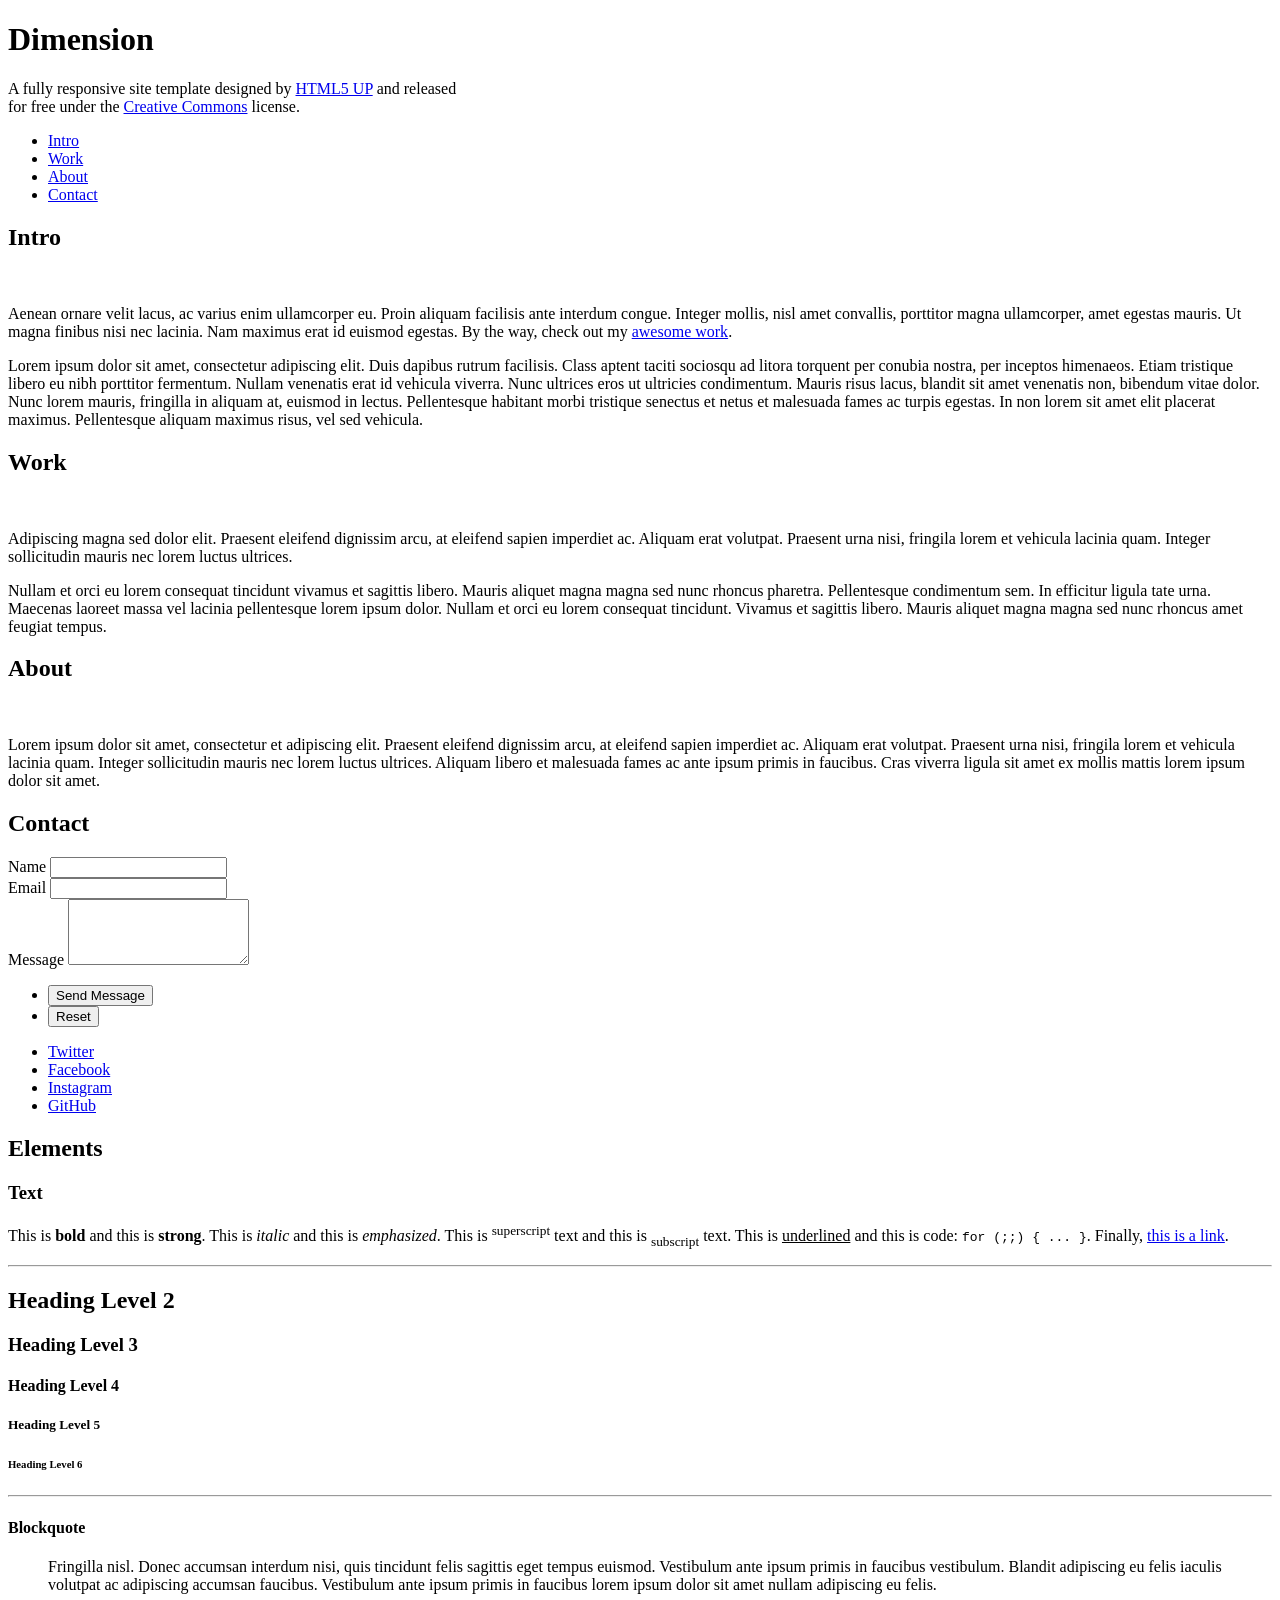
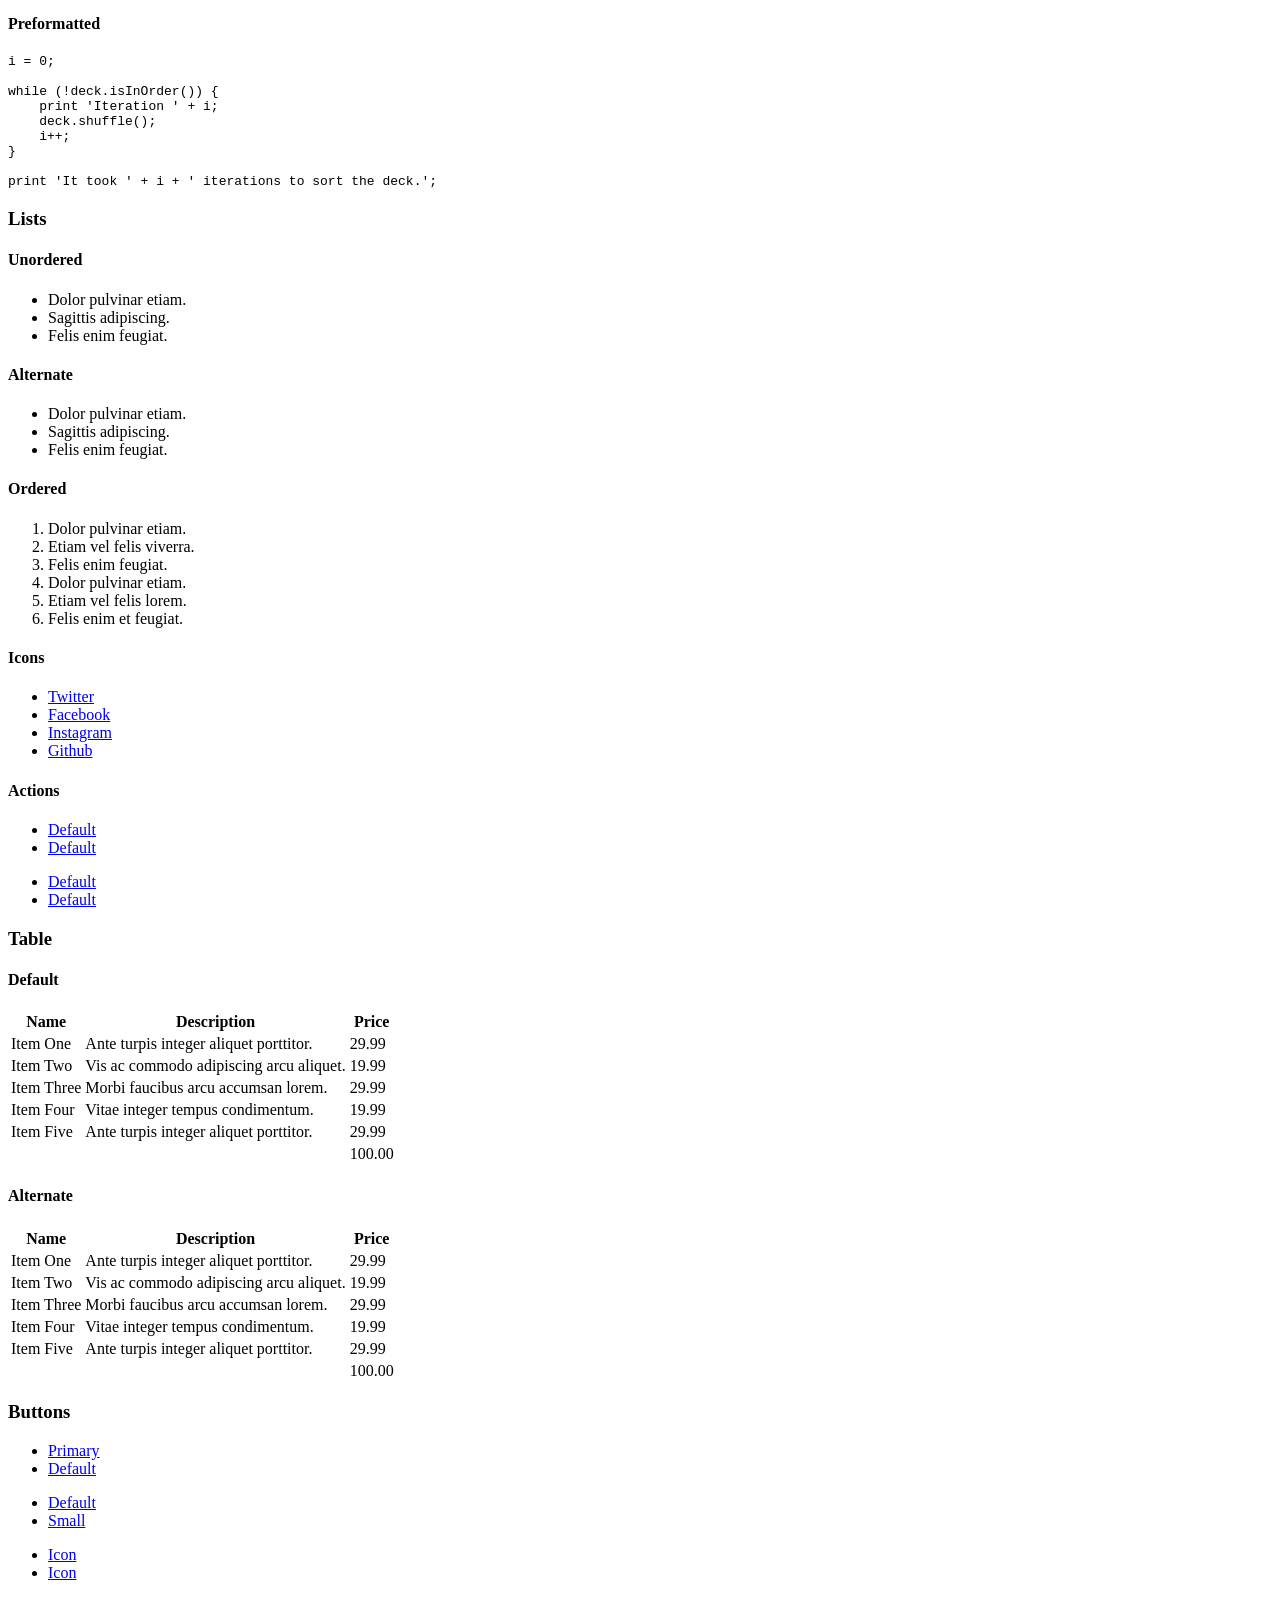
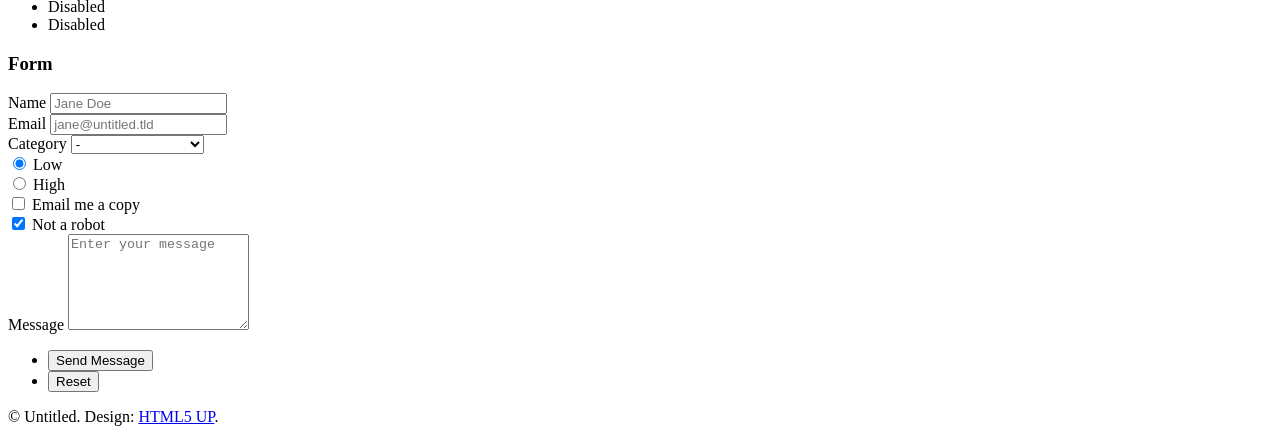
==== my profile/index.html @ 91c016b4 "Create index.html" ====
<!DOCTYPE HTML>
<!--
	Dimension by HTML5 UP
	html5up.net | @ajlkn
	Free for personal and commercial use under the CCA 3.0 license (html5up.net/license)
-->
<html>
	<head>
		<title>PandaMantle</title></title>
		<meta charset="utf-8" />
		<meta name="viewport" content="width=device-width, initial-scale=1, user-scalable=no" />
		<link rel="stylesheet" href="assets/css/main.css" />
		<noscript><link rel="stylesheet" href="assets/css/noscript.css" /></noscript>
	</head>
	<body class="is-preload">

		<!-- Wrapper -->
			<div id="wrapper">

				<!-- Header -->
					<header id="header">
						<div class="logo">
							<span class="icon fa-gem"></span>
						</div>
						<div class="content">
							<div class="inner">
								<h1>Dimension</h1>
								<p>A fully responsive site template designed by <a href="https://html5up.net">HTML5 UP</a> and released<br />
								for free under the <a href="https://html5up.net/license">Creative Commons</a> license.</p>
							</div>
						</div>
						<nav>
							<ul>
								<li><a href="#intro">Intro</a></li>
								<li><a href="#work">Work</a></li>
								<li><a href="#about">About</a></li>
								<li><a href="#contact">Contact</a></li>
								<!--<li><a href="#elements">Elements</a></li>-->
							</ul>
						</nav>
					</header>

				<!-- Main -->
					<div id="main">

						<!-- Intro -->
							<article id="intro">
								<h2 class="major">Intro</h2>
								<span class="image main"><img src="images/pic01.jpg" alt="" /></span>
								<p>Aenean ornare velit lacus, ac varius enim ullamcorper eu. Proin aliquam facilisis ante interdum congue. Integer mollis, nisl amet convallis, porttitor magna ullamcorper, amet egestas mauris. Ut magna finibus nisi nec lacinia. Nam maximus erat id euismod egestas. By the way, check out my <a href="#work">awesome work</a>.</p>
								<p>Lorem ipsum dolor sit amet, consectetur adipiscing elit. Duis dapibus rutrum facilisis. Class aptent taciti sociosqu ad litora torquent per conubia nostra, per inceptos himenaeos. Etiam tristique libero eu nibh porttitor fermentum. Nullam venenatis erat id vehicula viverra. Nunc ultrices eros ut ultricies condimentum. Mauris risus lacus, blandit sit amet venenatis non, bibendum vitae dolor. Nunc lorem mauris, fringilla in aliquam at, euismod in lectus. Pellentesque habitant morbi tristique senectus et netus et malesuada fames ac turpis egestas. In non lorem sit amet elit placerat maximus. Pellentesque aliquam maximus risus, vel sed vehicula.</p>
							</article>

						<!-- Work -->
							<article id="work">
								<h2 class="major">Work</h2>
								<span class="image main"><img src="images/pic02.jpg" alt="" /></span>
								<p>Adipiscing magna sed dolor elit. Praesent eleifend dignissim arcu, at eleifend sapien imperdiet ac. Aliquam erat volutpat. Praesent urna nisi, fringila lorem et vehicula lacinia quam. Integer sollicitudin mauris nec lorem luctus ultrices.</p>
								<p>Nullam et orci eu lorem consequat tincidunt vivamus et sagittis libero. Mauris aliquet magna magna sed nunc rhoncus pharetra. Pellentesque condimentum sem. In efficitur ligula tate urna. Maecenas laoreet massa vel lacinia pellentesque lorem ipsum dolor. Nullam et orci eu lorem consequat tincidunt. Vivamus et sagittis libero. Mauris aliquet magna magna sed nunc rhoncus amet feugiat tempus.</p>
							</article>

						<!-- About -->
							<article id="about">
								<h2 class="major">About</h2>
								<span class="image main"><img src="images/pic03.jpg" alt="" /></span>
								<p>Lorem ipsum dolor sit amet, consectetur et adipiscing elit. Praesent eleifend dignissim arcu, at eleifend sapien imperdiet ac. Aliquam erat volutpat. Praesent urna nisi, fringila lorem et vehicula lacinia quam. Integer sollicitudin mauris nec lorem luctus ultrices. Aliquam libero et malesuada fames ac ante ipsum primis in faucibus. Cras viverra ligula sit amet ex mollis mattis lorem ipsum dolor sit amet.</p>
							</article>

						<!-- Contact -->
							<article id="contact">
								<h2 class="major">Contact</h2>
								<form method="post" action="#">
									<div class="fields">
										<div class="field half">
											<label for="name">Name</label>
											<input type="text" name="name" id="name" />
										</div>
										<div class="field half">
											<label for="email">Email</label>
											<input type="text" name="email" id="email" />
										</div>
										<div class="field">
											<label for="message">Message</label>
											<textarea name="message" id="message" rows="4"></textarea>
										</div>
									</div>
									<ul class="actions">
										<li><input type="submit" value="Send Message" class="primary" /></li>
										<li><input type="reset" value="Reset" /></li>
									</ul>
								</form>
								<ul class="icons">
									<li><a href="#" class="icon brands fa-twitter"><span class="label">Twitter</span></a></li>
									<li><a href="#" class="icon brands fa-facebook-f"><span class="label">Facebook</span></a></li>
									<li><a href="#" class="icon brands fa-instagram"><span class="label">Instagram</span></a></li>
									<li><a href="#" class="icon brands fa-github"><span class="label">GitHub</span></a></li>
								</ul>
							</article>

						<!-- Elements -->
							<article id="elements">
								<h2 class="major">Elements</h2>

								<section>
									<h3 class="major">Text</h3>
									<p>This is <b>bold</b> and this is <strong>strong</strong>. This is <i>italic</i> and this is <em>emphasized</em>.
									This is <sup>superscript</sup> text and this is <sub>subscript</sub> text.
									This is <u>underlined</u> and this is code: <code>for (;;) { ... }</code>. Finally, <a href="#">this is a link</a>.</p>
									<hr />
									<h2>Heading Level 2</h2>
									<h3>Heading Level 3</h3>
									<h4>Heading Level 4</h4>
									<h5>Heading Level 5</h5>
									<h6>Heading Level 6</h6>
									<hr />
									<h4>Blockquote</h4>
									<blockquote>Fringilla nisl. Donec accumsan interdum nisi, quis tincidunt felis sagittis eget tempus euismod. Vestibulum ante ipsum primis in faucibus vestibulum. Blandit adipiscing eu felis iaculis volutpat ac adipiscing accumsan faucibus. Vestibulum ante ipsum primis in faucibus lorem ipsum dolor sit amet nullam adipiscing eu felis.</blockquote>
									<h4>Preformatted</h4>
									<pre><code>i = 0;

while (!deck.isInOrder()) {
    print 'Iteration ' + i;
    deck.shuffle();
    i++;
}

print 'It took ' + i + ' iterations to sort the deck.';</code></pre>
								</section>

								<section>
									<h3 class="major">Lists</h3>

									<h4>Unordered</h4>
									<ul>
										<li>Dolor pulvinar etiam.</li>
										<li>Sagittis adipiscing.</li>
										<li>Felis enim feugiat.</li>
									</ul>

									<h4>Alternate</h4>
									<ul class="alt">
										<li>Dolor pulvinar etiam.</li>
										<li>Sagittis adipiscing.</li>
										<li>Felis enim feugiat.</li>
									</ul>

									<h4>Ordered</h4>
									<ol>
										<li>Dolor pulvinar etiam.</li>
										<li>Etiam vel felis viverra.</li>
										<li>Felis enim feugiat.</li>
										<li>Dolor pulvinar etiam.</li>
										<li>Etiam vel felis lorem.</li>
										<li>Felis enim et feugiat.</li>
									</ol>
									<h4>Icons</h4>
									<ul class="icons">
										<li><a href="#" class="icon brands fa-twitter"><span class="label">Twitter</span></a></li>
										<li><a href="#" class="icon brands fa-facebook-f"><span class="label">Facebook</span></a></li>
										<li><a href="#" class="icon brands fa-instagram"><span class="label">Instagram</span></a></li>
										<li><a href="#" class="icon brands fa-github"><span class="label">Github</span></a></li>
									</ul>

									<h4>Actions</h4>
									<ul class="actions">
										<li><a href="#" class="button primary">Default</a></li>
										<li><a href="#" class="button">Default</a></li>
									</ul>
									<ul class="actions stacked">
										<li><a href="#" class="button primary">Default</a></li>
										<li><a href="#" class="button">Default</a></li>
									</ul>
								</section>

								<section>
									<h3 class="major">Table</h3>
									<h4>Default</h4>
									<div class="table-wrapper">
										<table>
											<thead>
												<tr>
													<th>Name</th>
													<th>Description</th>
													<th>Price</th>
												</tr>
											</thead>
											<tbody>
												<tr>
													<td>Item One</td>
													<td>Ante turpis integer aliquet porttitor.</td>
													<td>29.99</td>
												</tr>
												<tr>
													<td>Item Two</td>
													<td>Vis ac commodo adipiscing arcu aliquet.</td>
													<td>19.99</td>
												</tr>
												<tr>
													<td>Item Three</td>
													<td> Morbi faucibus arcu accumsan lorem.</td>
													<td>29.99</td>
												</tr>
												<tr>
													<td>Item Four</td>
													<td>Vitae integer tempus condimentum.</td>
													<td>19.99</td>
												</tr>
												<tr>
													<td>Item Five</td>
													<td>Ante turpis integer aliquet porttitor.</td>
													<td>29.99</td>
												</tr>
											</tbody>
											<tfoot>
												<tr>
													<td colspan="2"></td>
													<td>100.00</td>
												</tr>
											</tfoot>
										</table>
									</div>

									<h4>Alternate</h4>
									<div class="table-wrapper">
										<table class="alt">
											<thead>
												<tr>
													<th>Name</th>
													<th>Description</th>
													<th>Price</th>
												</tr>
											</thead>
											<tbody>
												<tr>
													<td>Item One</td>
													<td>Ante turpis integer aliquet porttitor.</td>
													<td>29.99</td>
												</tr>
												<tr>
													<td>Item Two</td>
													<td>Vis ac commodo adipiscing arcu aliquet.</td>
													<td>19.99</td>
												</tr>
												<tr>
													<td>Item Three</td>
													<td> Morbi faucibus arcu accumsan lorem.</td>
													<td>29.99</td>
												</tr>
												<tr>
													<td>Item Four</td>
													<td>Vitae integer tempus condimentum.</td>
													<td>19.99</td>
												</tr>
												<tr>
													<td>Item Five</td>
													<td>Ante turpis integer aliquet porttitor.</td>
													<td>29.99</td>
												</tr>
											</tbody>
											<tfoot>
												<tr>
													<td colspan="2"></td>
													<td>100.00</td>
												</tr>
											</tfoot>
										</table>
									</div>
								</section>

								<section>
									<h3 class="major">Buttons</h3>
									<ul class="actions">
										<li><a href="#" class="button primary">Primary</a></li>
										<li><a href="#" class="button">Default</a></li>
									</ul>
									<ul class="actions">
										<li><a href="#" class="button">Default</a></li>
										<li><a href="#" class="button small">Small</a></li>
									</ul>
									<ul class="actions">
										<li><a href="#" class="button primary icon solid fa-download">Icon</a></li>
										<li><a href="#" class="button icon solid fa-download">Icon</a></li>
									</ul>
									<ul class="actions">
										<li><span class="button primary disabled">Disabled</span></li>
										<li><span class="button disabled">Disabled</span></li>
									</ul>
								</section>

								<section>
									<h3 class="major">Form</h3>
									<form method="post" action="#">
										<div class="fields">
											<div class="field half">
												<label for="demo-name">Name</label>
												<input type="text" name="demo-name" id="demo-name" value="" placeholder="Jane Doe" />
											</div>
											<div class="field half">
												<label for="demo-email">Email</label>
												<input type="email" name="demo-email" id="demo-email" value="" placeholder="jane@untitled.tld" />
											</div>
											<div class="field">
												<label for="demo-category">Category</label>
												<select name="demo-category" id="demo-category">
													<option value="">-</option>
													<option value="1">Manufacturing</option>
													<option value="1">Shipping</option>
													<option value="1">Administration</option>
													<option value="1">Human Resources</option>
												</select>
											</div>
											<div class="field half">
												<input type="radio" id="demo-priority-low" name="demo-priority" checked>
												<label for="demo-priority-low">Low</label>
											</div>
											<div class="field half">
												<input type="radio" id="demo-priority-high" name="demo-priority">
												<label for="demo-priority-high">High</label>
											</div>
											<div class="field half">
												<input type="checkbox" id="demo-copy" name="demo-copy">
												<label for="demo-copy">Email me a copy</label>
											</div>
											<div class="field half">
												<input type="checkbox" id="demo-human" name="demo-human" checked>
												<label for="demo-human">Not a robot</label>
											</div>
											<div class="field">
												<label for="demo-message">Message</label>
												<textarea name="demo-message" id="demo-message" placeholder="Enter your message" rows="6"></textarea>
											</div>
										</div>
										<ul class="actions">
											<li><input type="submit" value="Send Message" class="primary" /></li>
											<li><input type="reset" value="Reset" /></li>
										</ul>
									</form>
								</section>

							</article>

					</div>

				<!-- Footer -->
					<footer id="footer">
						<p class="copyright">&copy; Untitled. Design: <a href="https://html5up.net">HTML5 UP</a>.</p>
					</footer>

			</div>

		<!-- BG -->
			<div id="bg"></div>

		<!-- Scripts -->
			<script src="assets/js/jquery.min.js"></script>
			<script src="assets/js/browser.min.js"></script>
			<script src="assets/js/breakpoints.min.js"></script>
			<script src="assets/js/util.js"></script>
			<script src="assets/js/main.js"></script>

	</body>
</html>
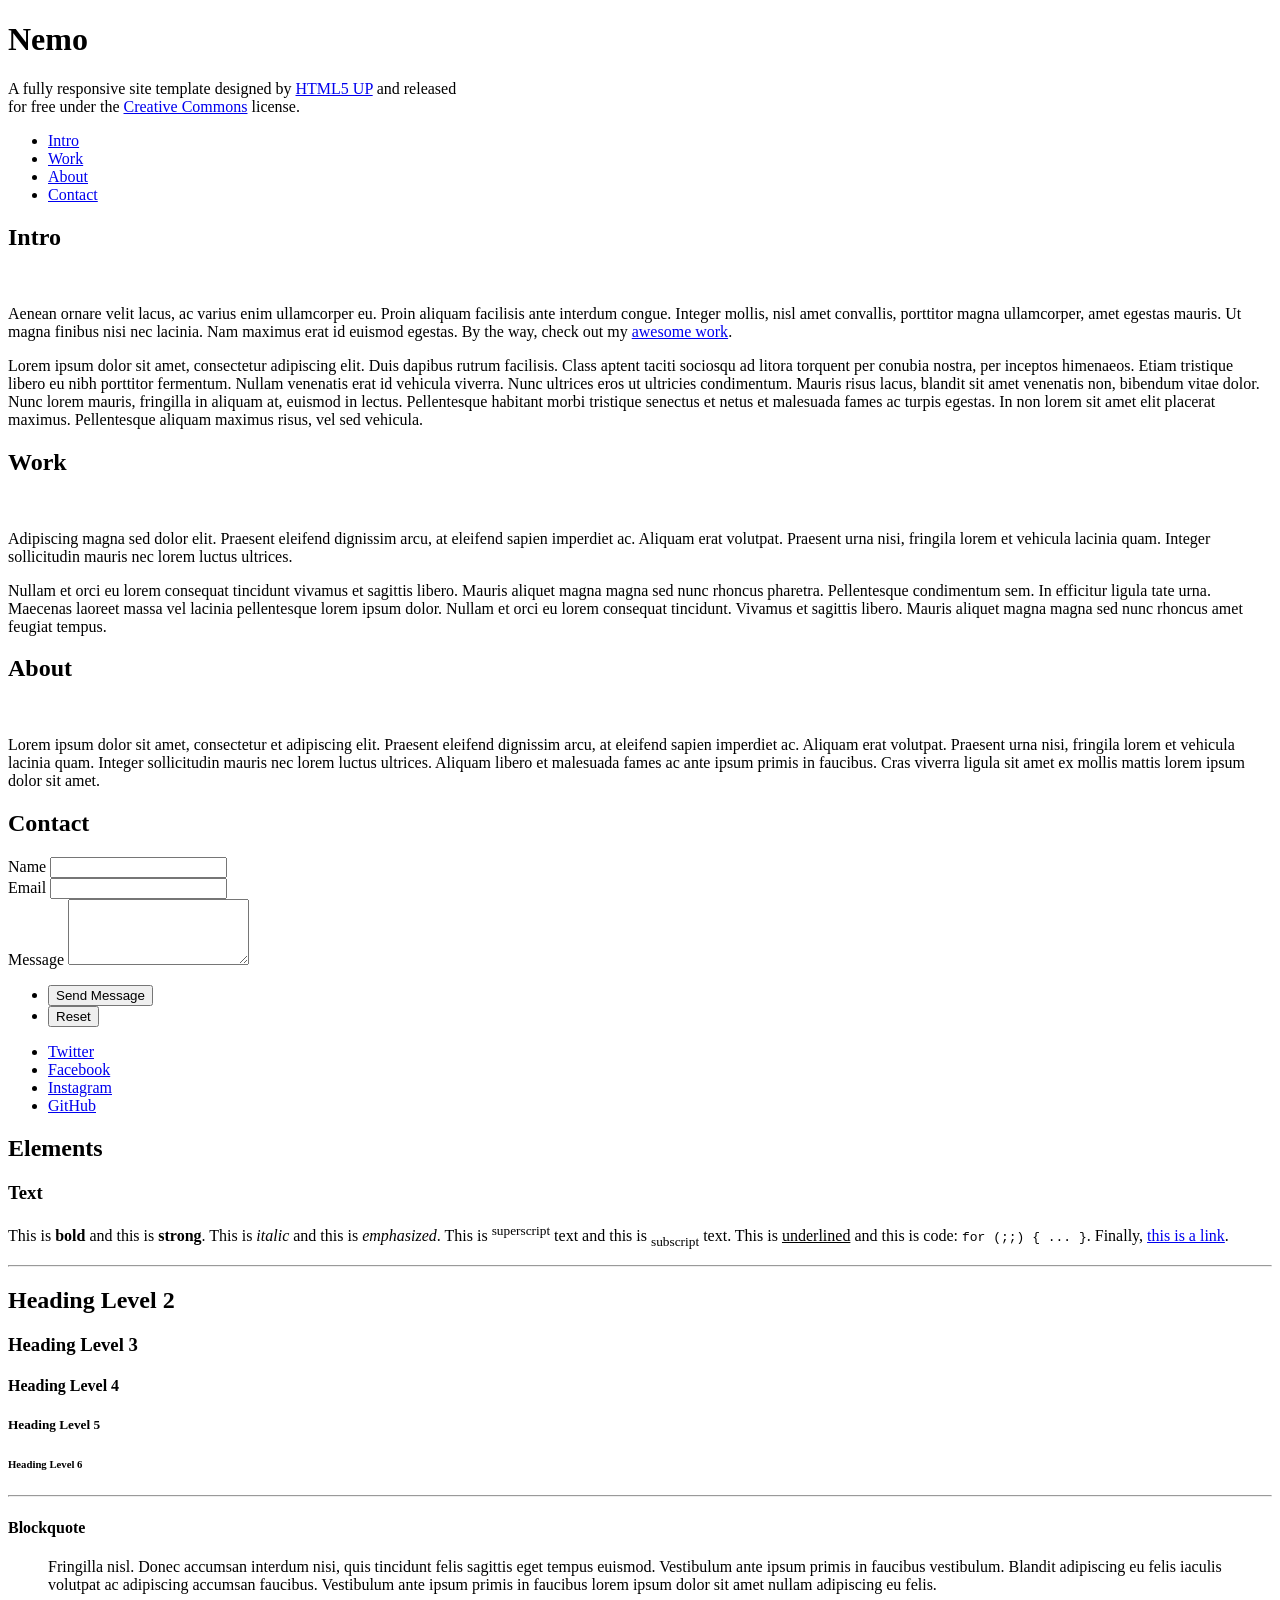
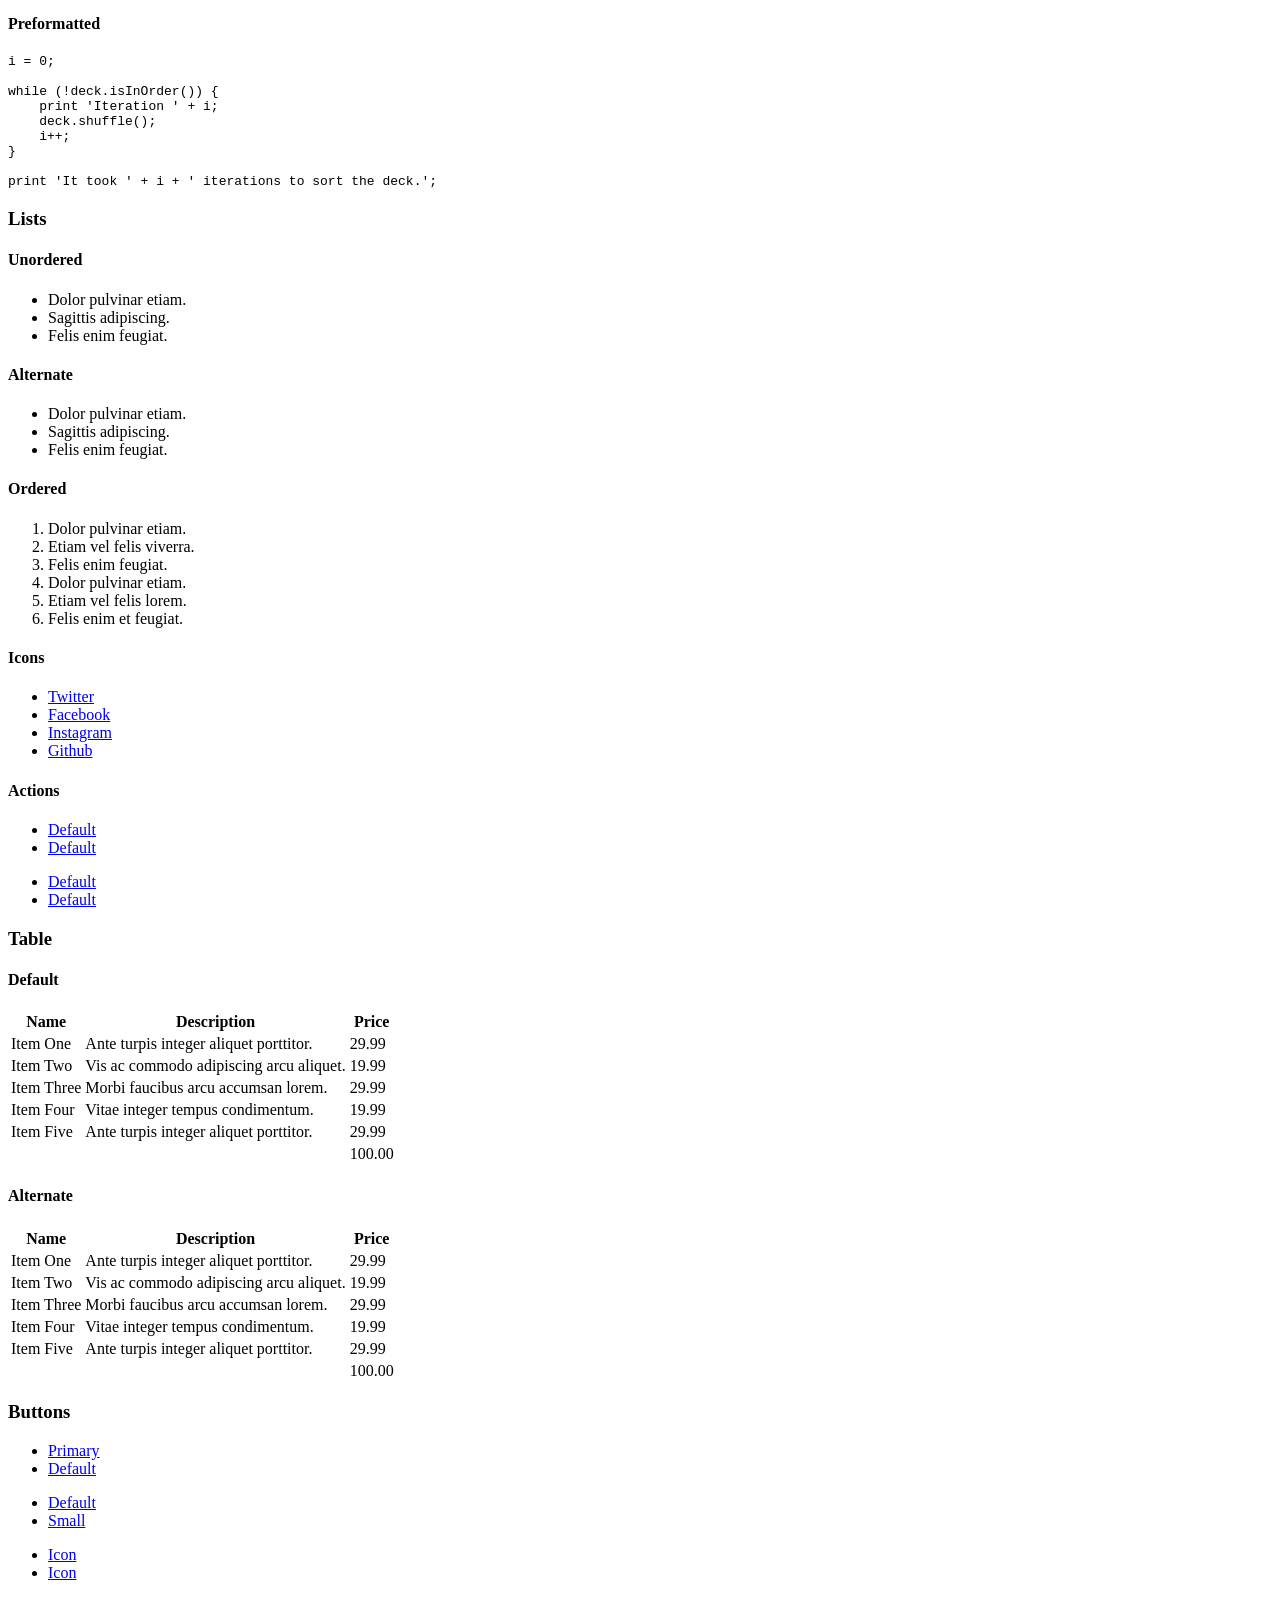
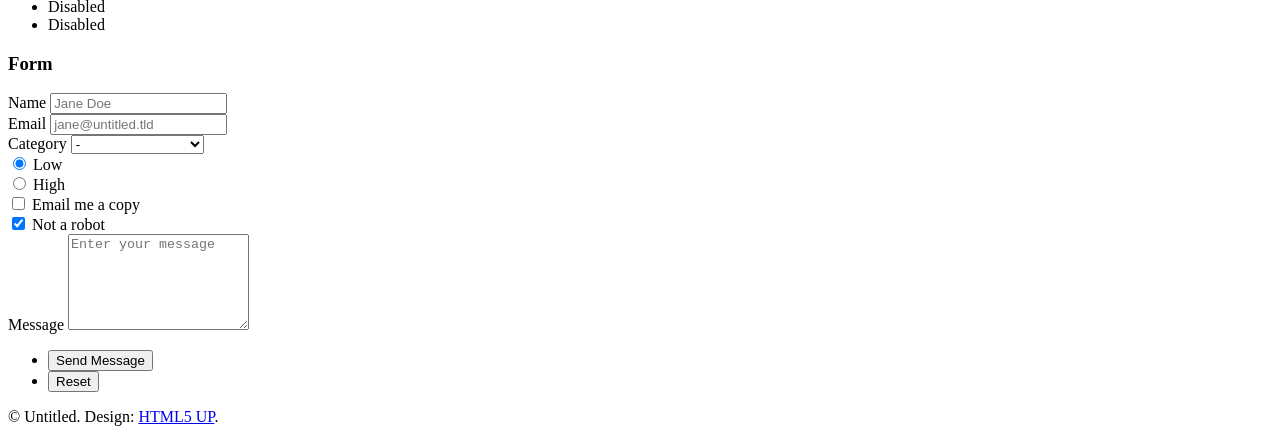
==== commit f26b9785: "Update index.html" ====
--- a/my profile/index.html
+++ b/my profile/index.html
@@ -24,7 +24,7 @@
 						</div>
 						<div class="content">
 							<div class="inner">
-								<h1>Dimension</h1>
+								<h1>Nemo</h1>
 								<p>A fully responsive site template designed by <a href="https://html5up.net">HTML5 UP</a> and released<br />
 								for free under the <a href="https://html5up.net/license">Creative Commons</a> license.</p>
 							</div>
@@ -46,7 +46,7 @@
 						<!-- Intro -->
 							<article id="intro">
 								<h2 class="major">Intro</h2>
-								<span class="image main"><img src="images/pic01.jpg" alt="" /></span>
+								<span class="image main"><img src="Images/snaptik_7593477714690985246_v2.mp4" alt="" /></span>
 								<p>Aenean ornare velit lacus, ac varius enim ullamcorper eu. Proin aliquam facilisis ante interdum congue. Integer mollis, nisl amet convallis, porttitor magna ullamcorper, amet egestas mauris. Ut magna finibus nisi nec lacinia. Nam maximus erat id euismod egestas. By the way, check out my <a href="#work">awesome work</a>.</p>
 								<p>Lorem ipsum dolor sit amet, consectetur adipiscing elit. Duis dapibus rutrum facilisis. Class aptent taciti sociosqu ad litora torquent per conubia nostra, per inceptos himenaeos. Etiam tristique libero eu nibh porttitor fermentum. Nullam venenatis erat id vehicula viverra. Nunc ultrices eros ut ultricies condimentum. Mauris risus lacus, blandit sit amet venenatis non, bibendum vitae dolor. Nunc lorem mauris, fringilla in aliquam at, euismod in lectus. Pellentesque habitant morbi tristique senectus et netus et malesuada fames ac turpis egestas. In non lorem sit amet elit placerat maximus. Pellentesque aliquam maximus risus, vel sed vehicula.</p>
 							</article>
@@ -54,7 +54,7 @@
 						<!-- Work -->
 							<article id="work">
 								<h2 class="major">Work</h2>
-								<span class="image main"><img src="images/pic02.jpg" alt="" /></span>
+								<span class="image main"><img src="Images/snaptik_7593477714690985246_v2.mp4" alt="" /></span>
 								<p>Adipiscing magna sed dolor elit. Praesent eleifend dignissim arcu, at eleifend sapien imperdiet ac. Aliquam erat volutpat. Praesent urna nisi, fringila lorem et vehicula lacinia quam. Integer sollicitudin mauris nec lorem luctus ultrices.</p>
 								<p>Nullam et orci eu lorem consequat tincidunt vivamus et sagittis libero. Mauris aliquet magna magna sed nunc rhoncus pharetra. Pellentesque condimentum sem. In efficitur ligula tate urna. Maecenas laoreet massa vel lacinia pellentesque lorem ipsum dolor. Nullam et orci eu lorem consequat tincidunt. Vivamus et sagittis libero. Mauris aliquet magna magna sed nunc rhoncus amet feugiat tempus.</p>
 							</article>
@@ -62,7 +62,7 @@
 						<!-- About -->
 							<article id="about">
 								<h2 class="major">About</h2>
-								<span class="image main"><img src="images/pic03.jpg" alt="" /></span>
+								<span class="image main"><img src="Images/snaptik_7593477714690985246_v2.mp4" alt="" /></span>
 								<p>Lorem ipsum dolor sit amet, consectetur et adipiscing elit. Praesent eleifend dignissim arcu, at eleifend sapien imperdiet ac. Aliquam erat volutpat. Praesent urna nisi, fringila lorem et vehicula lacinia quam. Integer sollicitudin mauris nec lorem luctus ultrices. Aliquam libero et malesuada fames ac ante ipsum primis in faucibus. Cras viverra ligula sit amet ex mollis mattis lorem ipsum dolor sit amet.</p>
 							</article>
 
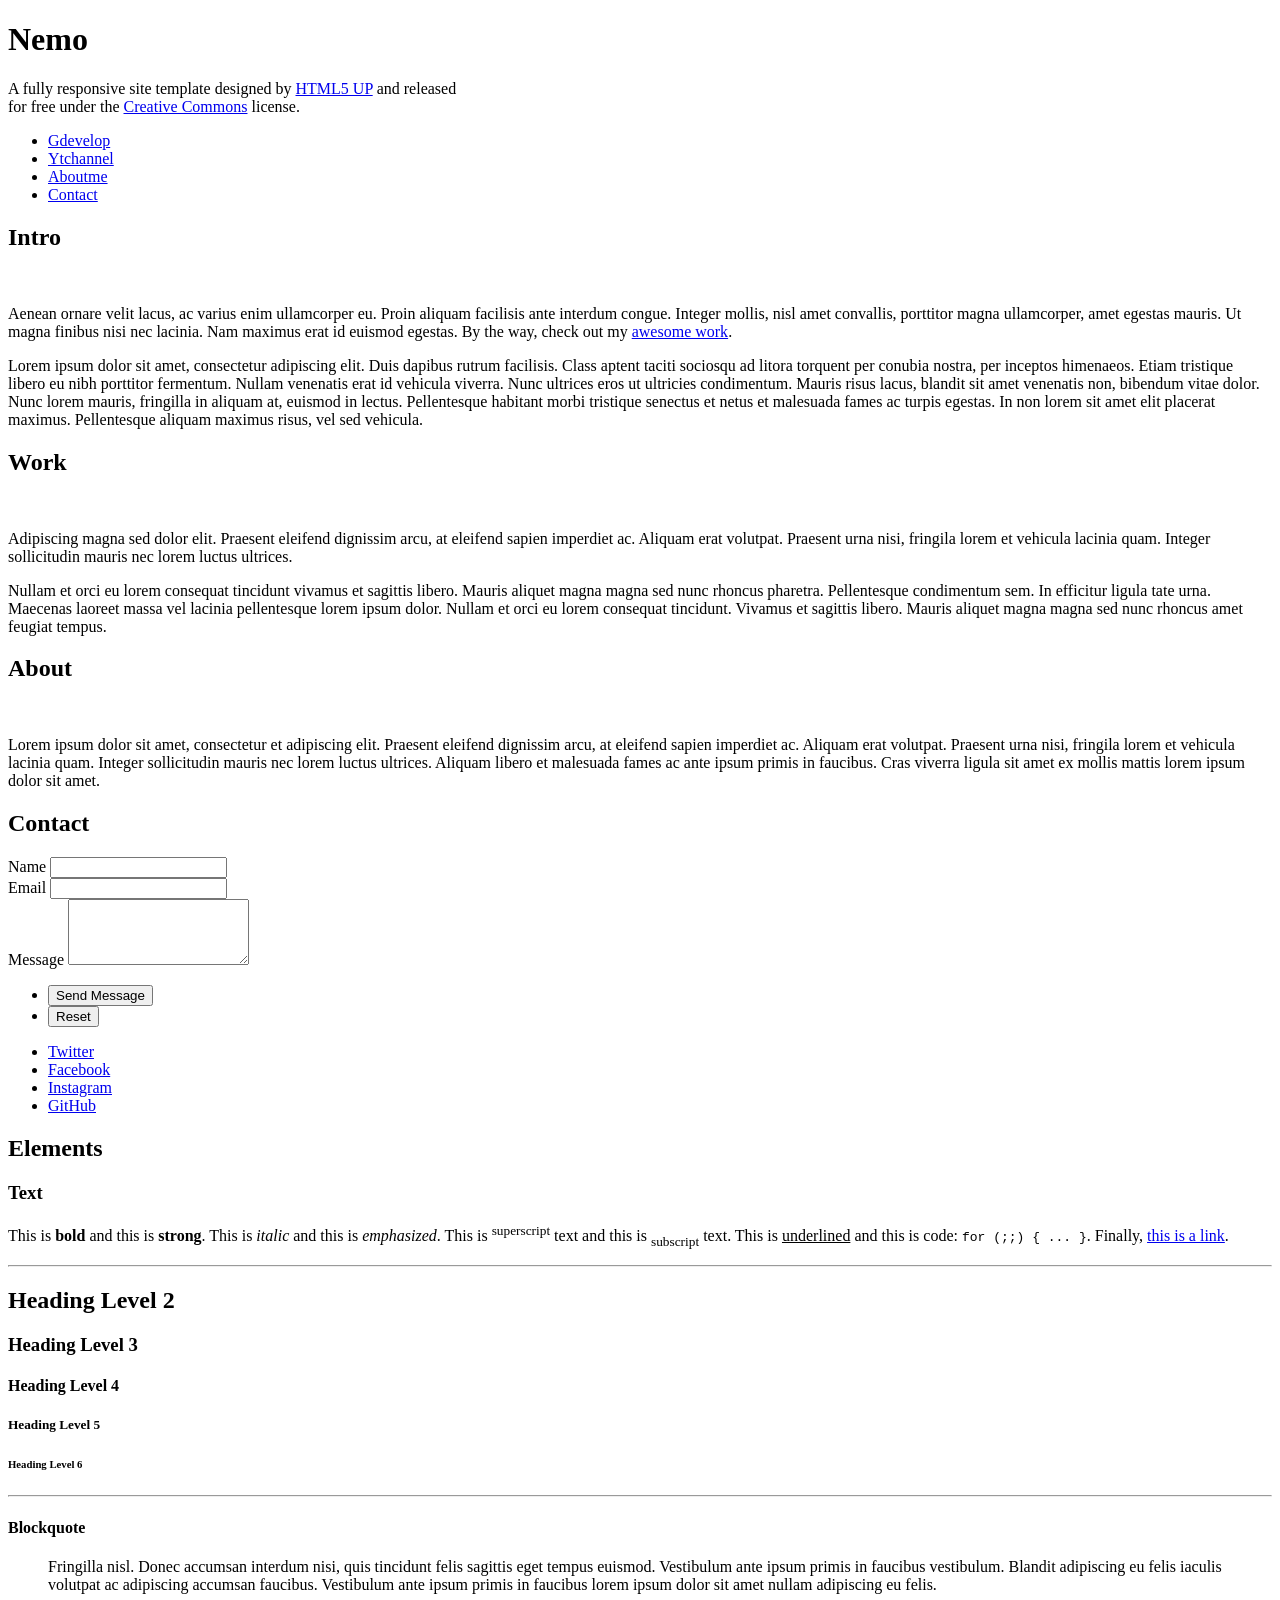
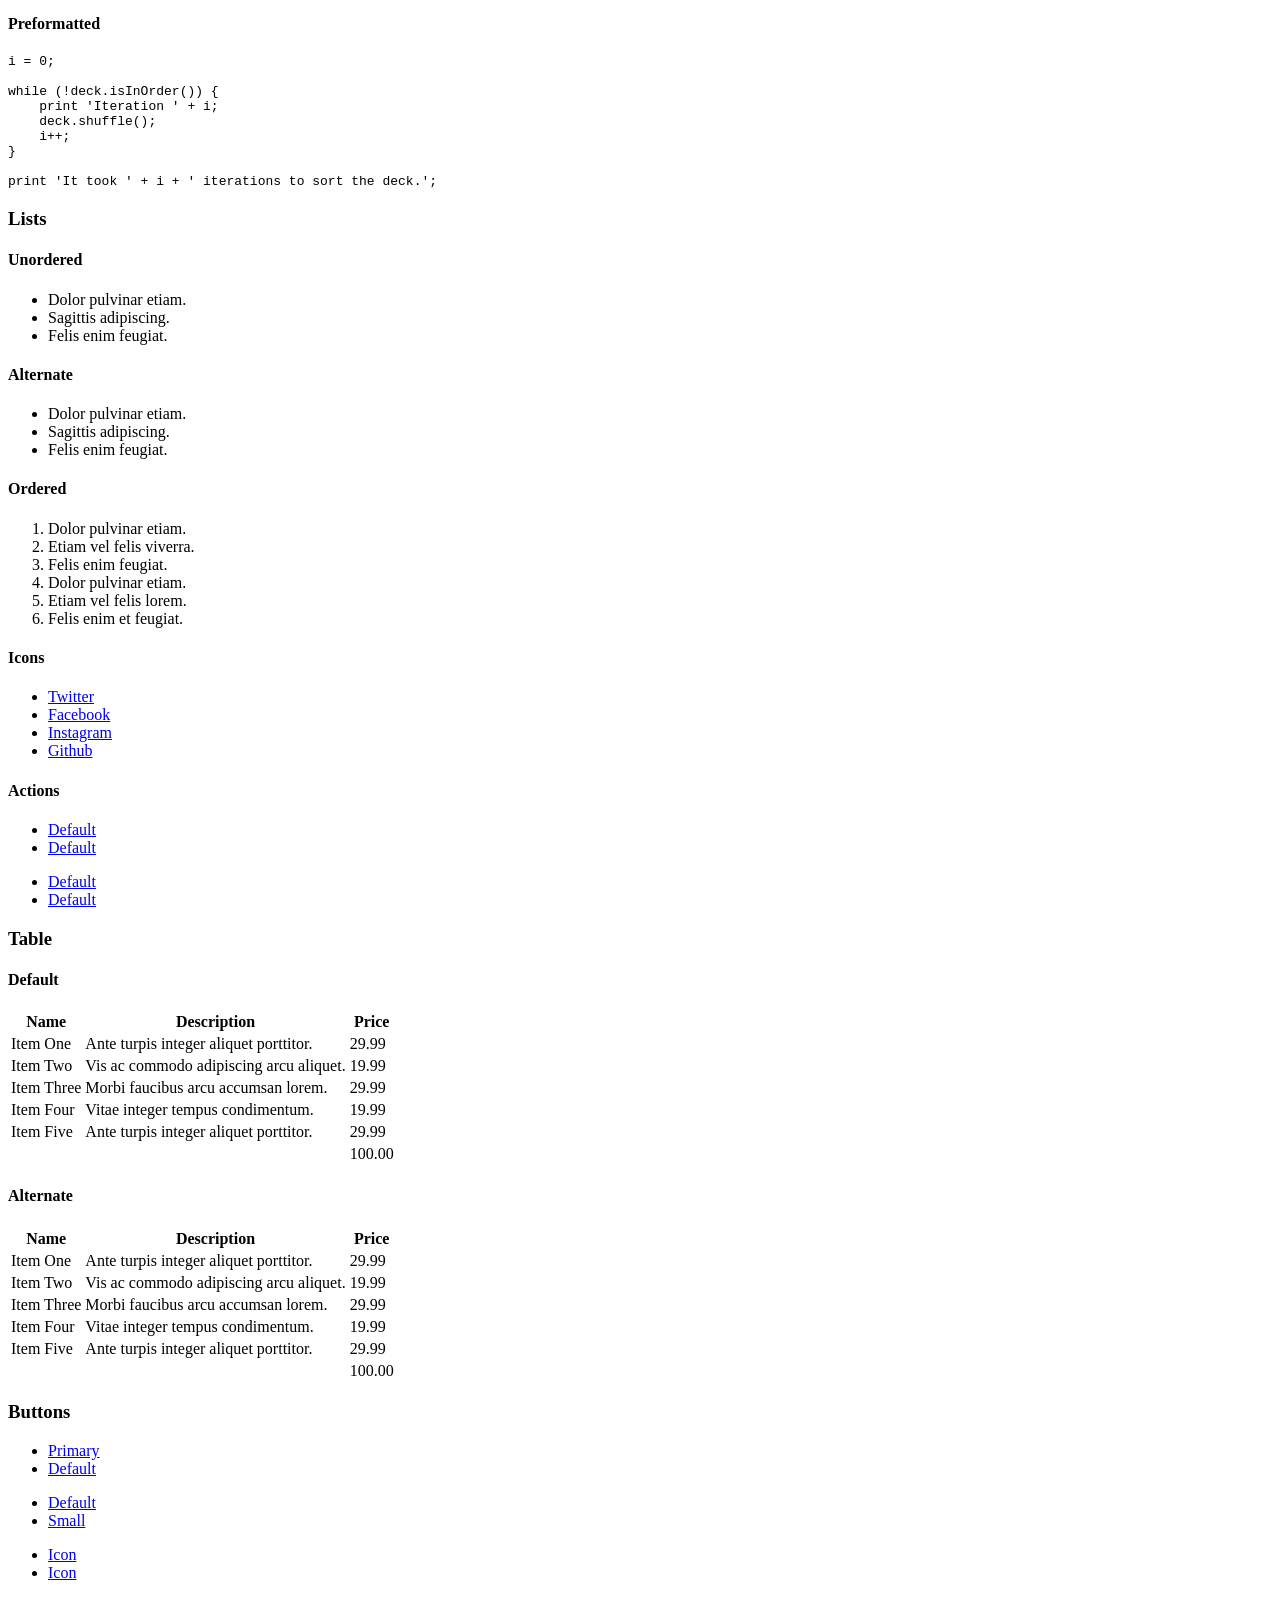
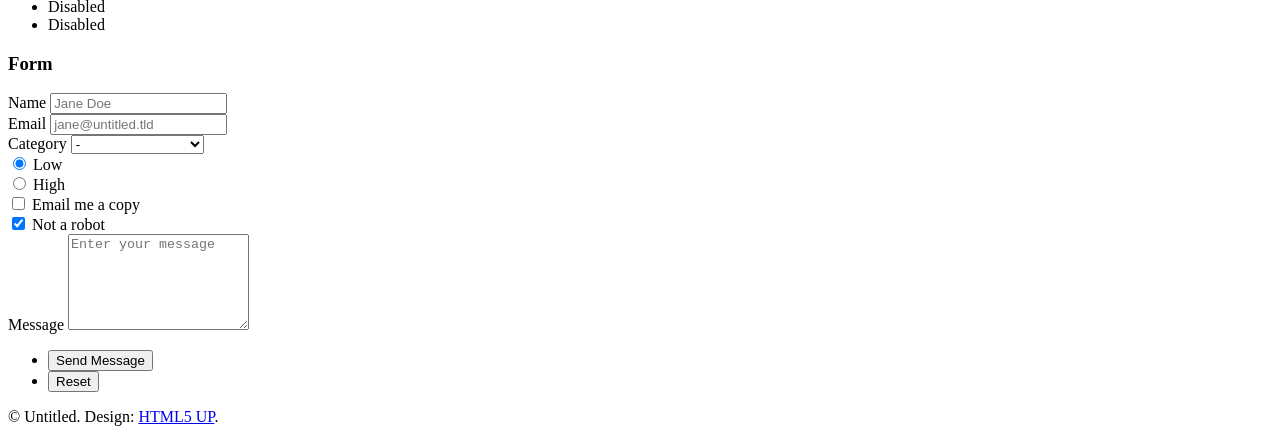
==== commit 4898691b: "Update index.html" ====
--- a/my profile/index.html
+++ b/my profile/index.html
@@ -31,9 +31,9 @@
 						</div>
 						<nav>
 							<ul>
-								<li><a href="#intro">Intro</a></li>
-								<li><a href="#work">Work</a></li>
-								<li><a href="#about">About</a></li>
+								<li><a href="#intro">Gdevelop</a></li>
+								<li><a href="#work">Ytchannel</a></li>
+								<li><a href="#about">Aboutme</a></li>
 								<li><a href="#contact">Contact</a></li>
 								<!--<li><a href="#elements">Elements</a></li>-->
 							</ul>
@@ -46,7 +46,7 @@
 						<!-- Intro -->
 							<article id="intro">
 								<h2 class="major">Intro</h2>
-								<span class="image main"><img src="Images/snaptik_7593477714690985246_v2.mp4" alt="" /></span>
+								<span class="image main"><img src="images/pic01.jpg" alt="" /></span>
 								<p>Aenean ornare velit lacus, ac varius enim ullamcorper eu. Proin aliquam facilisis ante interdum congue. Integer mollis, nisl amet convallis, porttitor magna ullamcorper, amet egestas mauris. Ut magna finibus nisi nec lacinia. Nam maximus erat id euismod egestas. By the way, check out my <a href="#work">awesome work</a>.</p>
 								<p>Lorem ipsum dolor sit amet, consectetur adipiscing elit. Duis dapibus rutrum facilisis. Class aptent taciti sociosqu ad litora torquent per conubia nostra, per inceptos himenaeos. Etiam tristique libero eu nibh porttitor fermentum. Nullam venenatis erat id vehicula viverra. Nunc ultrices eros ut ultricies condimentum. Mauris risus lacus, blandit sit amet venenatis non, bibendum vitae dolor. Nunc lorem mauris, fringilla in aliquam at, euismod in lectus. Pellentesque habitant morbi tristique senectus et netus et malesuada fames ac turpis egestas. In non lorem sit amet elit placerat maximus. Pellentesque aliquam maximus risus, vel sed vehicula.</p>
 							</article>
@@ -54,7 +54,7 @@
 						<!-- Work -->
 							<article id="work">
 								<h2 class="major">Work</h2>
-								<span class="image main"><img src="Images/snaptik_7593477714690985246_v2.mp4" alt="" /></span>
+								<span class="image main"><img src="images/pic02.jpg" alt="" /></span>
 								<p>Adipiscing magna sed dolor elit. Praesent eleifend dignissim arcu, at eleifend sapien imperdiet ac. Aliquam erat volutpat. Praesent urna nisi, fringila lorem et vehicula lacinia quam. Integer sollicitudin mauris nec lorem luctus ultrices.</p>
 								<p>Nullam et orci eu lorem consequat tincidunt vivamus et sagittis libero. Mauris aliquet magna magna sed nunc rhoncus pharetra. Pellentesque condimentum sem. In efficitur ligula tate urna. Maecenas laoreet massa vel lacinia pellentesque lorem ipsum dolor. Nullam et orci eu lorem consequat tincidunt. Vivamus et sagittis libero. Mauris aliquet magna magna sed nunc rhoncus amet feugiat tempus.</p>
 							</article>
@@ -62,7 +62,7 @@
 						<!-- About -->
 							<article id="about">
 								<h2 class="major">About</h2>
-								<span class="image main"><img src="Images/snaptik_7593477714690985246_v2.mp4" alt="" /></span>
+								<span class="image main"><img src="images/pic03.jpg" alt="" /></span>
 								<p>Lorem ipsum dolor sit amet, consectetur et adipiscing elit. Praesent eleifend dignissim arcu, at eleifend sapien imperdiet ac. Aliquam erat volutpat. Praesent urna nisi, fringila lorem et vehicula lacinia quam. Integer sollicitudin mauris nec lorem luctus ultrices. Aliquam libero et malesuada fames ac ante ipsum primis in faucibus. Cras viverra ligula sit amet ex mollis mattis lorem ipsum dolor sit amet.</p>
 							</article>
 
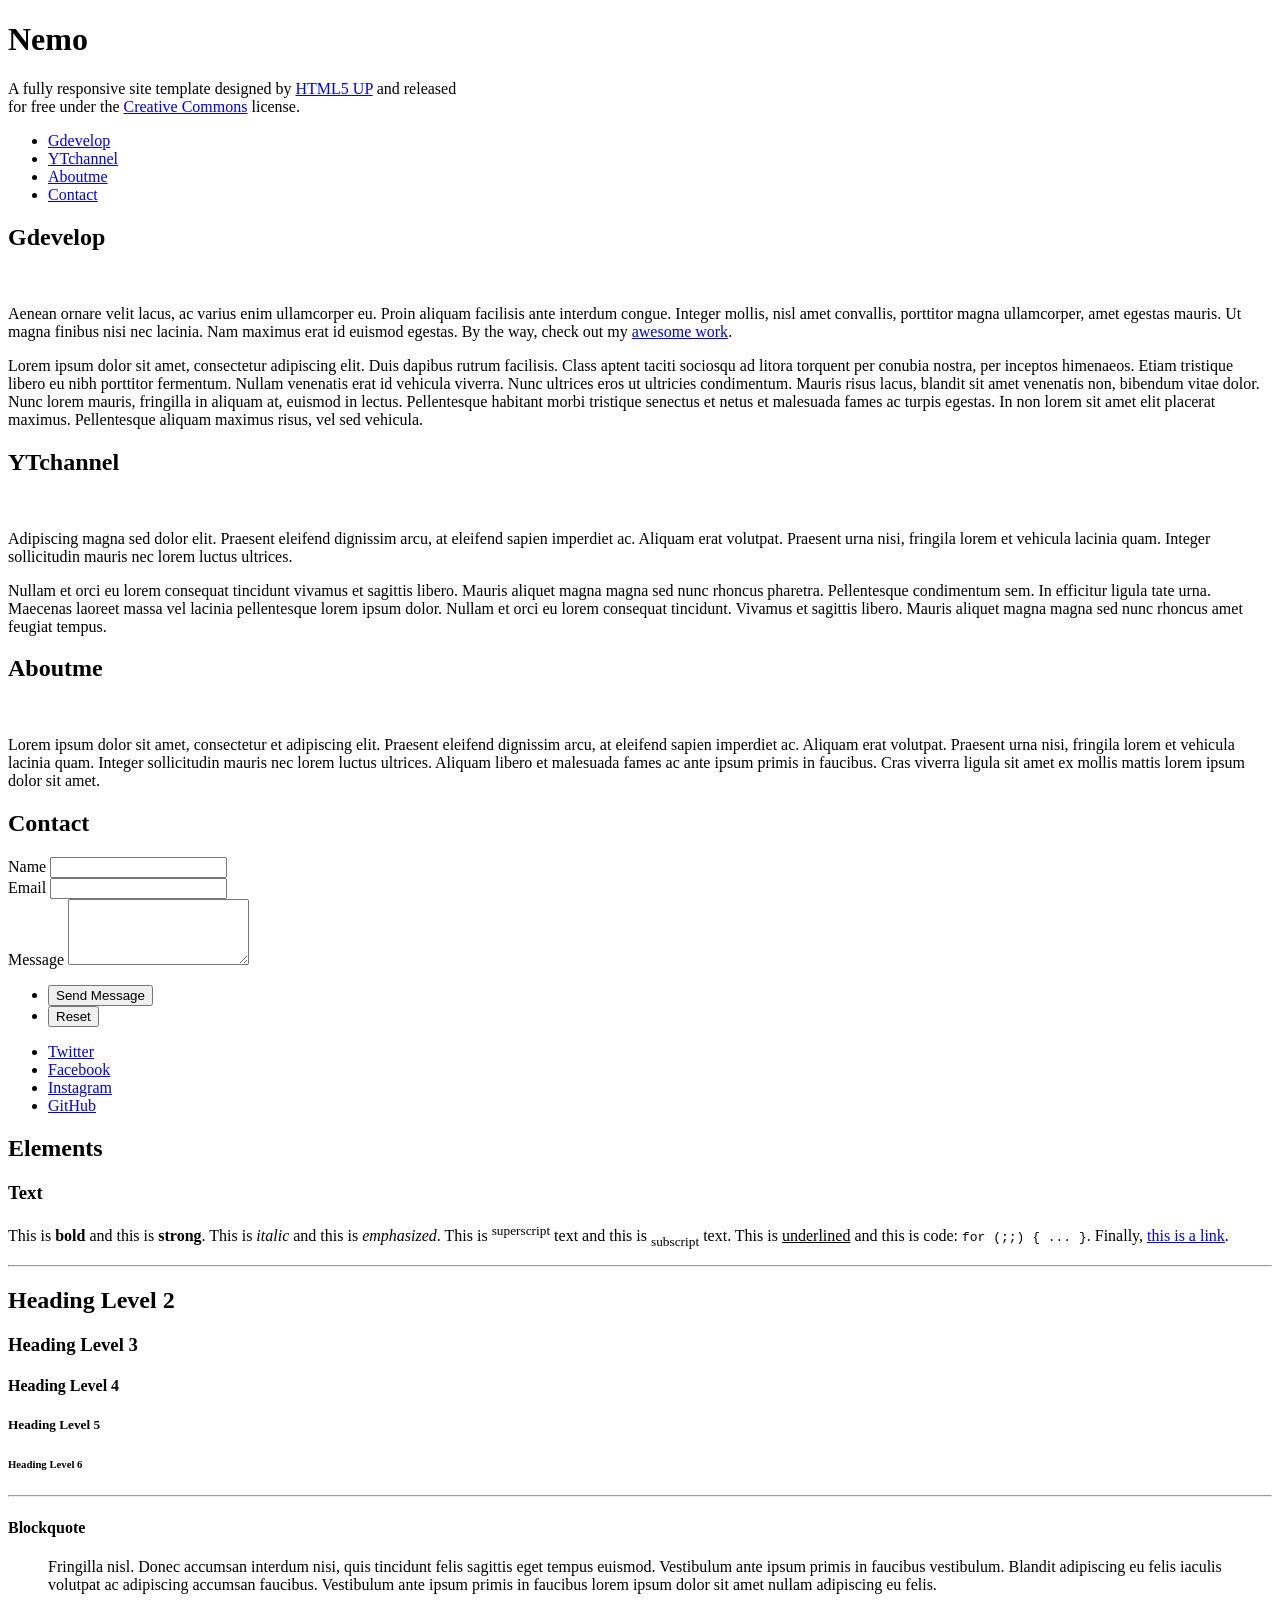
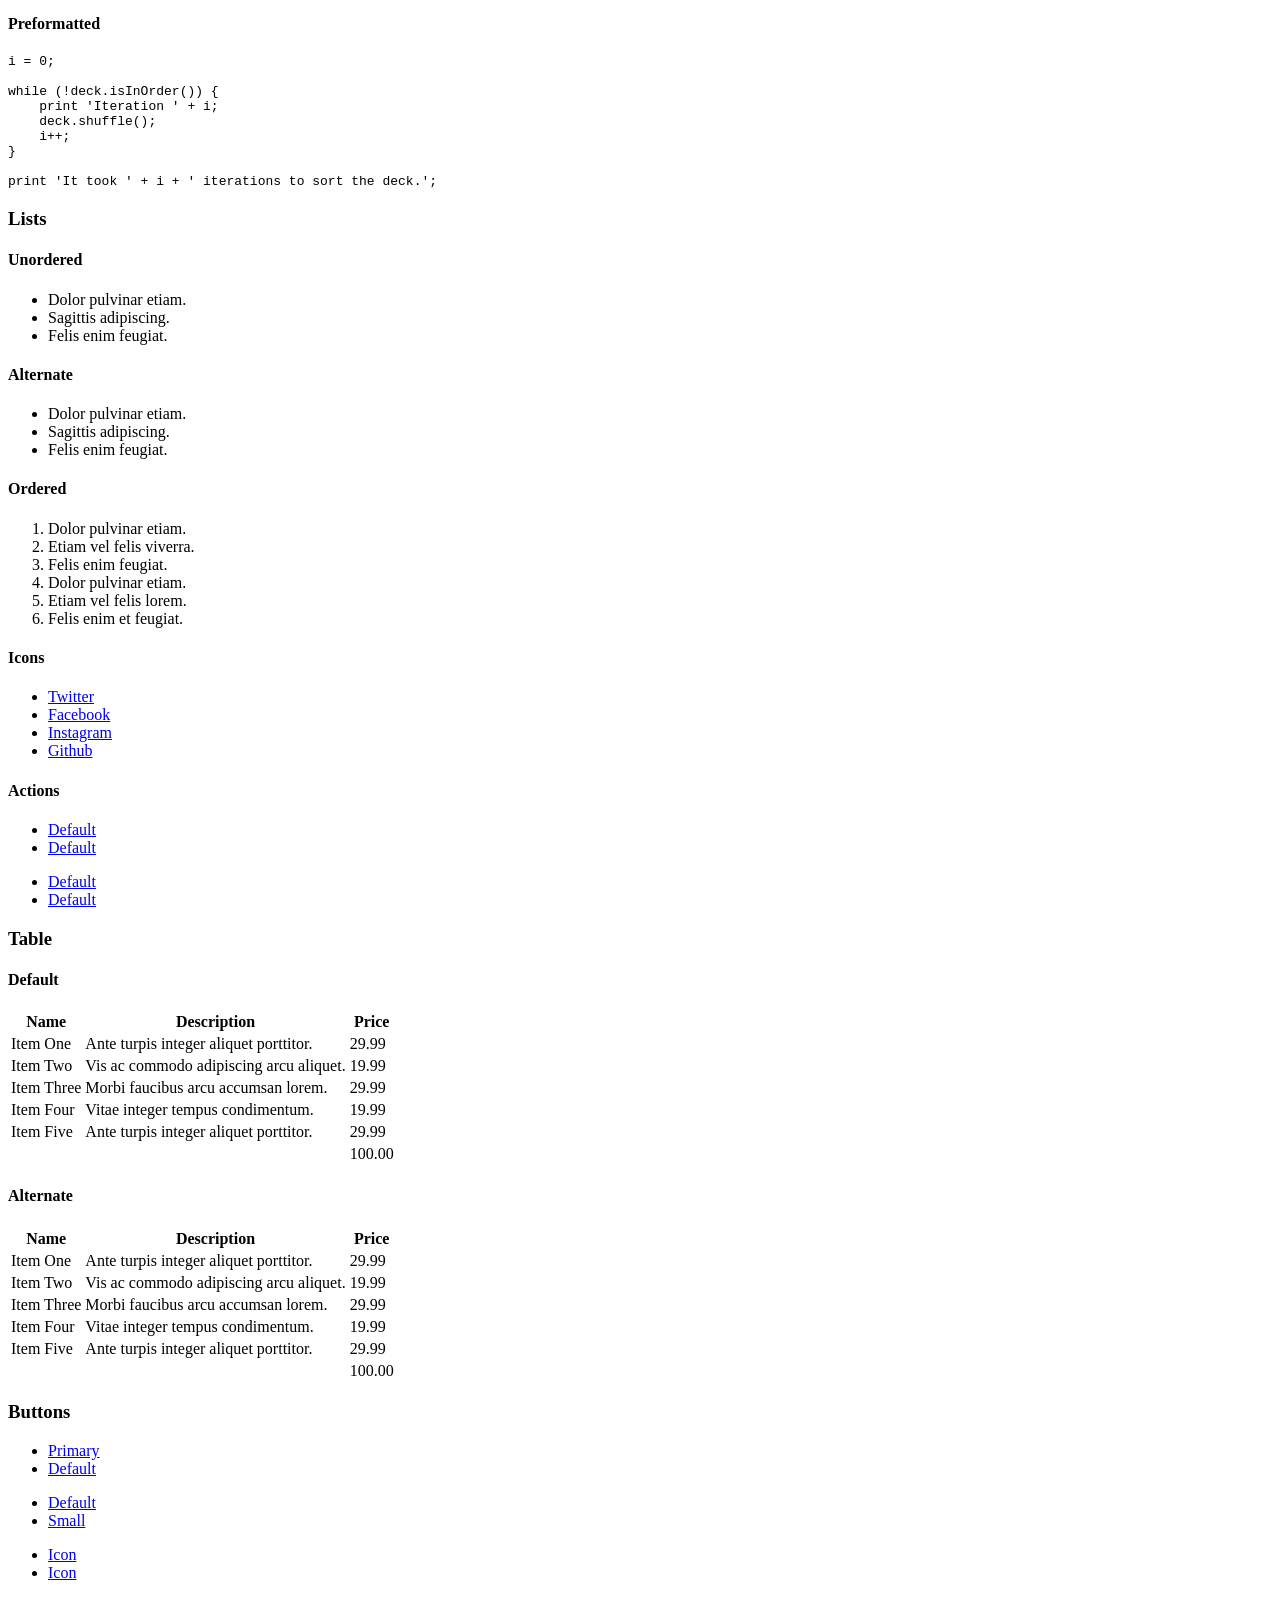
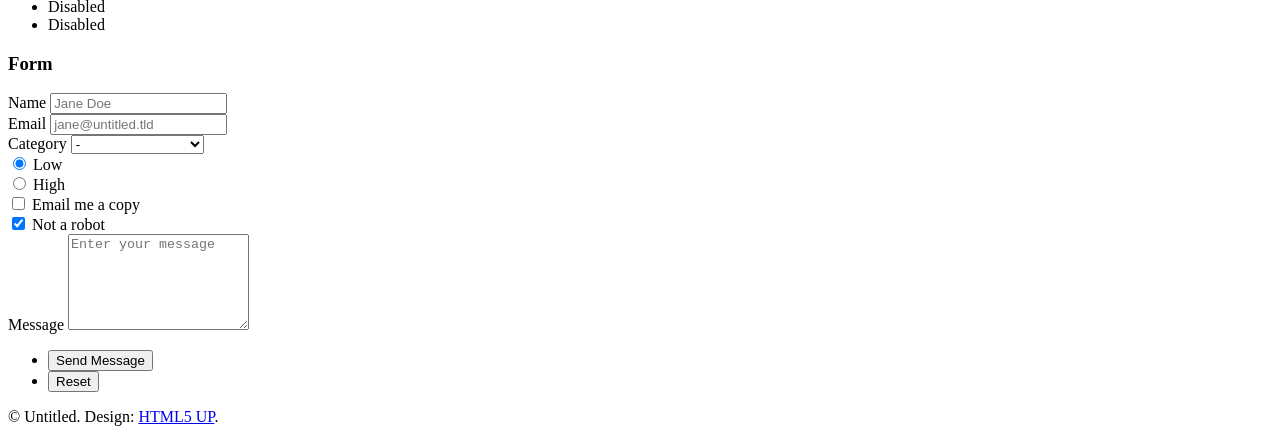
==== commit 5a928868: "Update index.html" ====
--- a/my profile/index.html
+++ b/my profile/index.html
@@ -32,7 +32,7 @@
 						<nav>
 							<ul>
 								<li><a href="#intro">Gdevelop</a></li>
-								<li><a href="#work">Ytchannel</a></li>
+								<li><a href="#work">YTchannel</a></li>
 								<li><a href="#about">Aboutme</a></li>
 								<li><a href="#contact">Contact</a></li>
 								<!--<li><a href="#elements">Elements</a></li>-->
@@ -45,7 +45,7 @@
 
 						<!-- Intro -->
 							<article id="intro">
-								<h2 class="major">Intro</h2>
+								<h2 class="major">Gdevelop</h2>
 								<span class="image main"><img src="images/pic01.jpg" alt="" /></span>
 								<p>Aenean ornare velit lacus, ac varius enim ullamcorper eu. Proin aliquam facilisis ante interdum congue. Integer mollis, nisl amet convallis, porttitor magna ullamcorper, amet egestas mauris. Ut magna finibus nisi nec lacinia. Nam maximus erat id euismod egestas. By the way, check out my <a href="#work">awesome work</a>.</p>
 								<p>Lorem ipsum dolor sit amet, consectetur adipiscing elit. Duis dapibus rutrum facilisis. Class aptent taciti sociosqu ad litora torquent per conubia nostra, per inceptos himenaeos. Etiam tristique libero eu nibh porttitor fermentum. Nullam venenatis erat id vehicula viverra. Nunc ultrices eros ut ultricies condimentum. Mauris risus lacus, blandit sit amet venenatis non, bibendum vitae dolor. Nunc lorem mauris, fringilla in aliquam at, euismod in lectus. Pellentesque habitant morbi tristique senectus et netus et malesuada fames ac turpis egestas. In non lorem sit amet elit placerat maximus. Pellentesque aliquam maximus risus, vel sed vehicula.</p>
@@ -53,7 +53,7 @@
 
 						<!-- Work -->
 							<article id="work">
-								<h2 class="major">Work</h2>
+								<h2 class="major">YTchannel</h2>
 								<span class="image main"><img src="images/pic02.jpg" alt="" /></span>
 								<p>Adipiscing magna sed dolor elit. Praesent eleifend dignissim arcu, at eleifend sapien imperdiet ac. Aliquam erat volutpat. Praesent urna nisi, fringila lorem et vehicula lacinia quam. Integer sollicitudin mauris nec lorem luctus ultrices.</p>
 								<p>Nullam et orci eu lorem consequat tincidunt vivamus et sagittis libero. Mauris aliquet magna magna sed nunc rhoncus pharetra. Pellentesque condimentum sem. In efficitur ligula tate urna. Maecenas laoreet massa vel lacinia pellentesque lorem ipsum dolor. Nullam et orci eu lorem consequat tincidunt. Vivamus et sagittis libero. Mauris aliquet magna magna sed nunc rhoncus amet feugiat tempus.</p>
@@ -61,7 +61,7 @@
 
 						<!-- About -->
 							<article id="about">
-								<h2 class="major">About</h2>
+								<h2 class="major">Aboutme</h2>
 								<span class="image main"><img src="images/pic03.jpg" alt="" /></span>
 								<p>Lorem ipsum dolor sit amet, consectetur et adipiscing elit. Praesent eleifend dignissim arcu, at eleifend sapien imperdiet ac. Aliquam erat volutpat. Praesent urna nisi, fringila lorem et vehicula lacinia quam. Integer sollicitudin mauris nec lorem luctus ultrices. Aliquam libero et malesuada fames ac ante ipsum primis in faucibus. Cras viverra ligula sit amet ex mollis mattis lorem ipsum dolor sit amet.</p>
 							</article>
